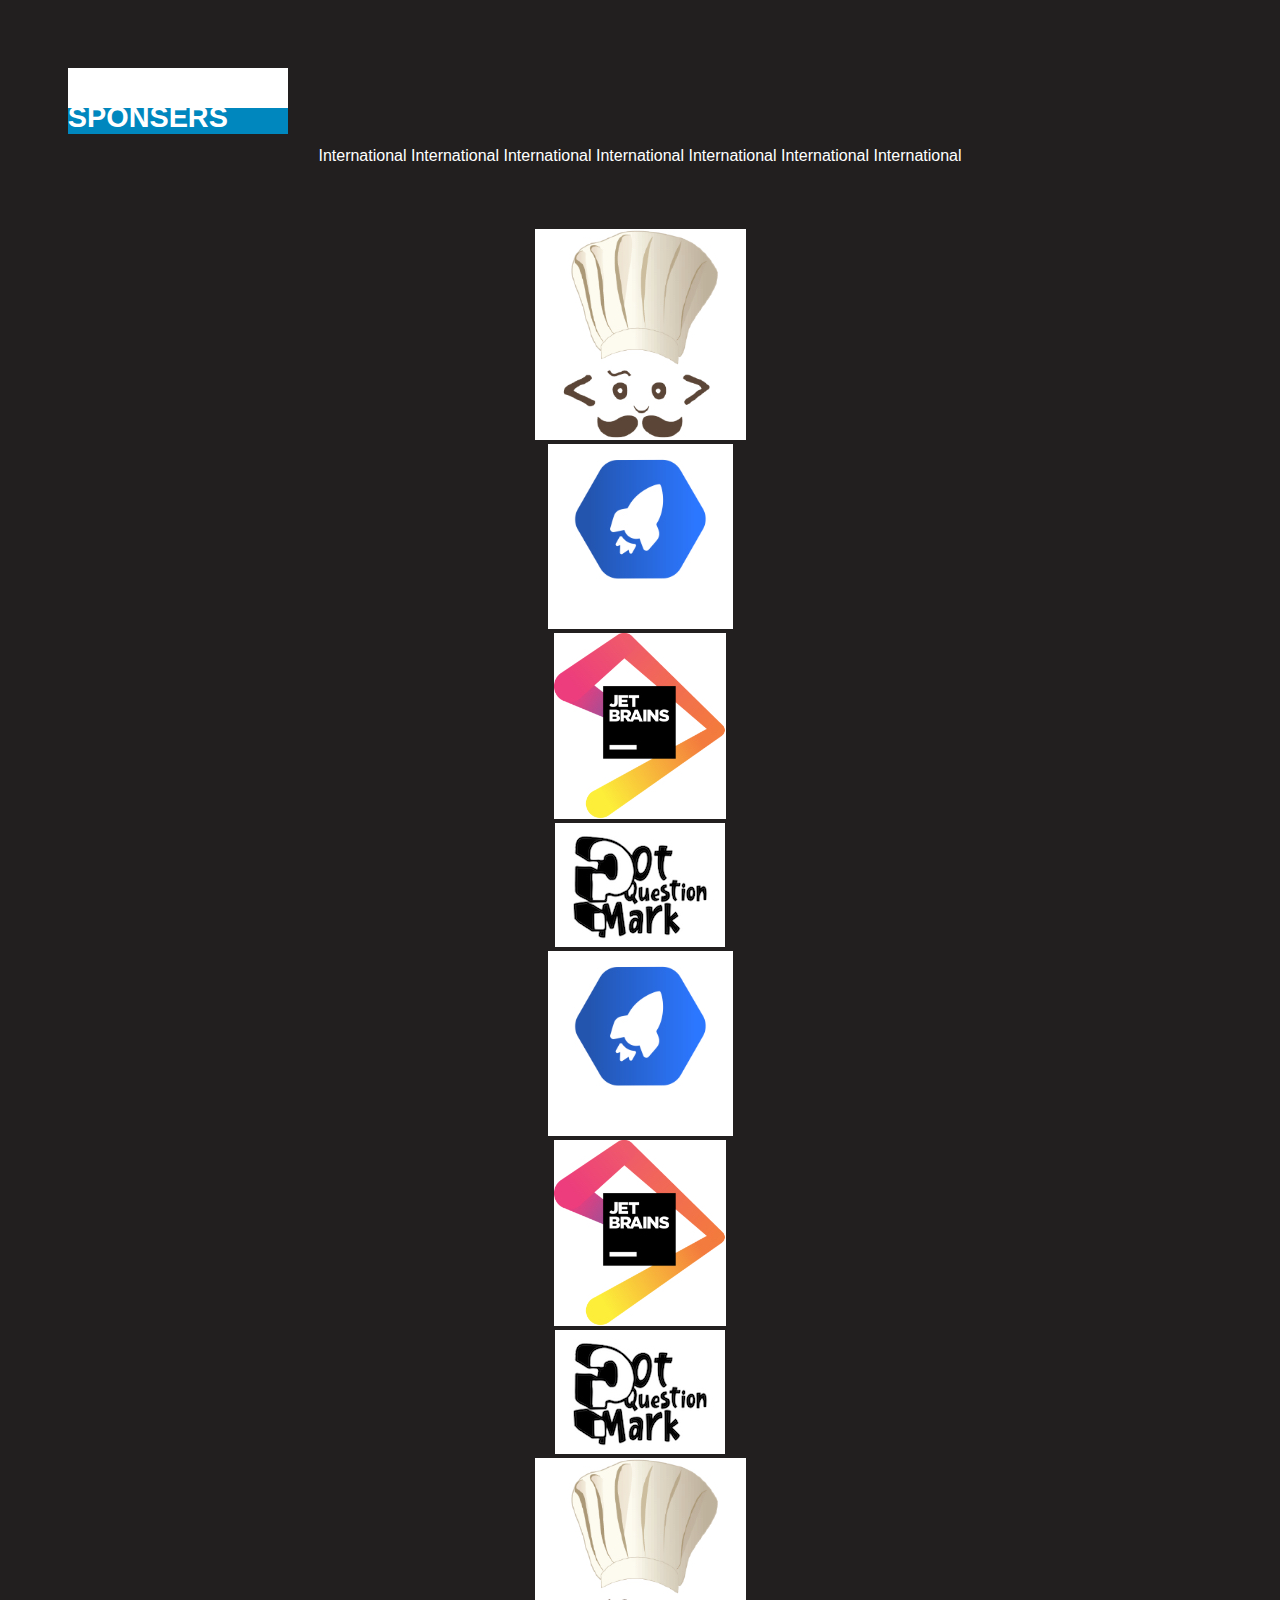
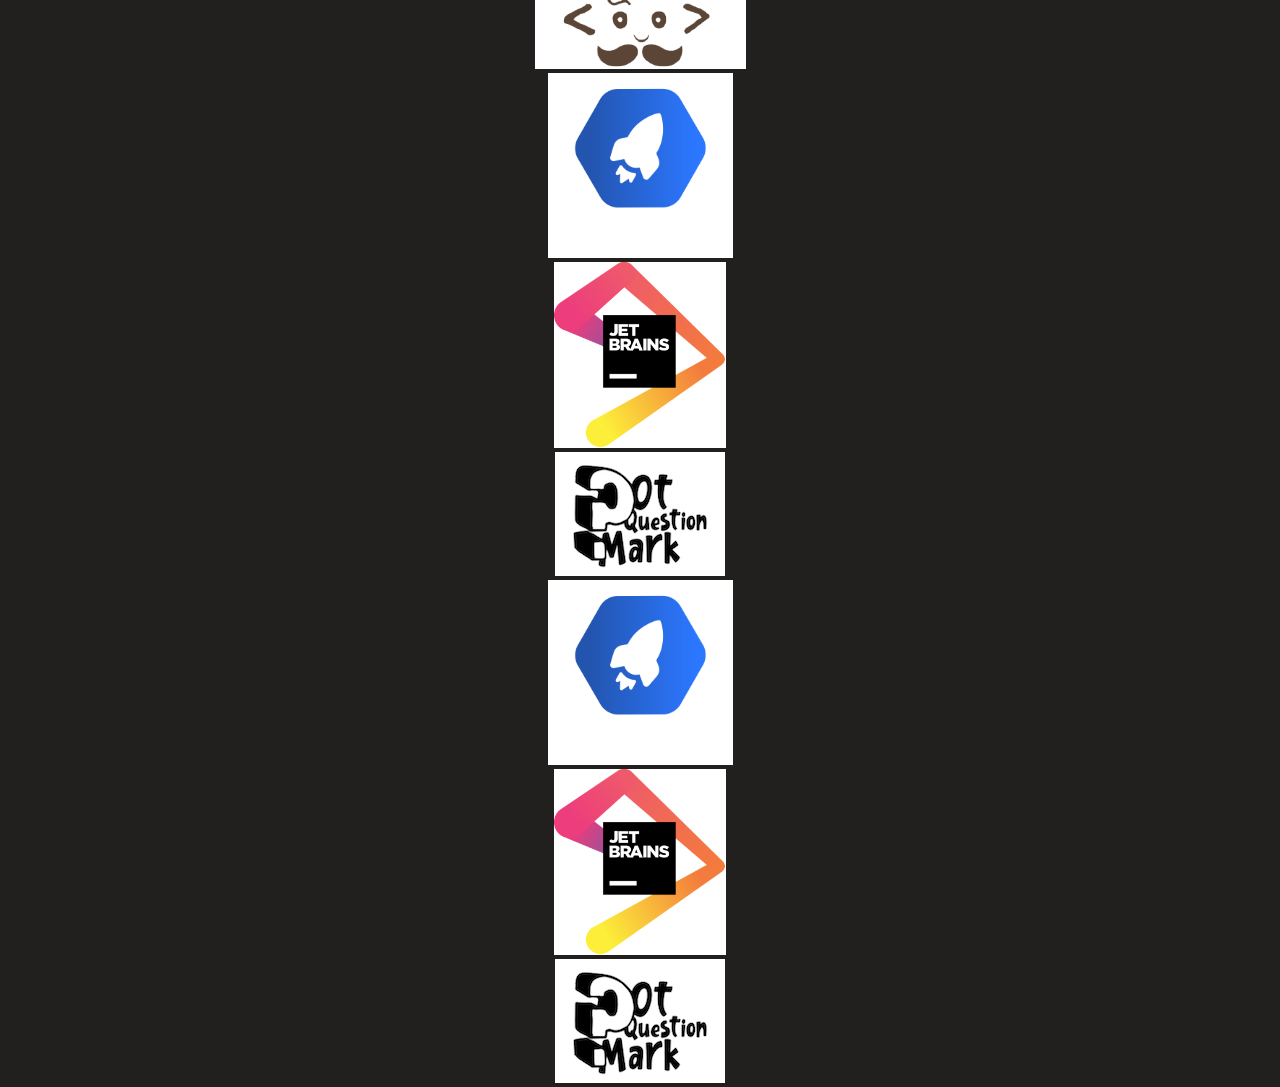
==== index.html @ 4baf5783 "work" ====
<!DOCTYPE html>
<html lang="en">
<head>
  <meta charset="UTF-8">
  <meta http-equiv="X-UA-Compatible" content="IE=edge">
  <link href="https://cdn.jsdelivr.net/npm/bootstrap@5.1.1/dist/css/bootstrap.min.css" rel="stylesheet" integrity="sha384-F3w7mX95PdgyTmZZMECAngseQB83DfGTowi0iMjiWaeVhAn4FJkqJByhZMI3AhiU" crossorigin="anonymous">
    <script src="https://cdn.jsdelivr.net/npm/bootstrap@5.1.1/dist/js/bootstrap.bundle.min.js" integrity="sha384-/bQdsTh/da6pkI1MST/rWKFNjaCP5gBSY4sEBT38Q/9RBh9AH40zEOg7Hlq2THRZ" crossorigin="anonymous"></script>
    <link href="style.css" rel="stylesheet">
  <meta name="viewport" content="width=device-width, initial-scale=1.0">
  <title>Document</title>
</head>
<body>

  <div class="container">

    <div class="headingEvent">
      <h1 class="theme">OUR SPONSERS</h1>
  </div>
  
  <center>International International International International International International International</center>
</div>

  

  <div class="sponsor_image">

    <div class="row">
      <div class="col">
        <center><img src="assets/3.jpg"></center>
      </div>

      <div class="col">
        <center><img src="assets/4.jpg"></center>
      </div>

      <div class="col">
        <center><img src="assets/1.jpg"></center>
      </div>
      <div class="col">
        <center><img src="assets/2.jpg"></center>
      </div>

      <div class="col">
        <center><img src="assets/4.jpg"></center>
      </div>

      <div class="col">
        <center><img src="assets/1.jpg"></center>
      </div>

      <div class="col">
        <center><img src="assets/2.jpg"></center>
      </div>

      <div class="col">
        <center><img src="assets/3.jpg"></center>
      </div>

      <div class="col">
        <center><img src="assets/4.jpg"></center>
      </div>

      <div class="col">
        <center><img src="assets/1.jpg"></center>
      </div>
      <div class="col">
        <center><img src="assets/2.jpg"></center>
      </div>

      <div class="col">
        <center><img src="assets/4.jpg"></center>
      </div>

      <div class="col">
        <center><img src="assets/1.jpg"></center>
      </div>

      <div class="col">
        <center><img src="assets/2.jpg"></center>
      </div>
    </div>

  </div>
  
</body>
</html>
---- style.css ----
body{
    font-family: 'Montserrat', sans-serif;
    margin: 0;
    padding: 0;
    width: 100%;
    overflow-x: hidden;

}

.section1{
    background-color: #221F1F;
    height: 100vh;
    width: 100vw;
    overflow: hidden;
    display: flex;
    justify-content: center;
    align-items: center;
}
.team-cont{
    display: flex;
    height: 80vh;
    justify-content: center;

}
.area .team{
    color: white;
    font-size: 5em;
    position: absolute;
    margin: 0;
    padding: 0;
    margin-left: 25vw;
    padding-left: 40px;
    transform: translateY(-50%);
}
.area{
    height: 70vh;
}
.area2{
    align-self: flex-end;
}

.area .bottom{
    width: 25vw;
    height: 35vh;
}
.area .top{
    width: 25vw;
    height: 35vh;
    
}

.area1 .bottom{
    background-color: #0087BE;
    color: white;
}
.area1 .top{
    background: url("assets/image1.jpeg");
    background-size: cover;
    background-position: center;
}
.area1 .bottom .t1{
    font-size: 2em;
    font-weight: 700;
    padding: 20px;
}
.area1 .bottom p{
    padding: 20px;
    padding-top: 0;
    font-size: 1em;
}
.area1 .button{
    font-size: 1.5em;
    width: fit-content;
    border: 1px solid white;
    padding: 4px 20px 4px 20px;
    margin-left: 20px;
    font-weight: 500;
}

.area2 .top{
    background-color: #005082;
    color: white;
    display: flex;
    justify-content: center;
    align-items: center;
}
.area2 .bottom{
    background: url("assets/image2.jpeg");
    background-size: cover;
    background-position: center;
}
.area2 .top svg{
    height: 60px;
}
.area2 .top p{
    font-size: 1.4em;
}

.c{
    height: fit-content;
    width: 80%;
}
.area3{
    background: url("assets/image3.jpg");
    background-size: cover;
    align-self: center;
    height: 20vw;
    width: 20vw;
    transform: translateY(+12.5%);

}

.section2{
    background-color: #00243A;
    height: 80vh;
    width: 100vw;
    color: white;
    
}
.section2 .text{
    display: flex;
    justify-content: center;
    flex-direction: column;
    align-items: center;
}
.section2 .text .t1{
    margin:0;
    padding: 0;
    font-weight: 500;
    font-size: 3em;
    margin-top: 5vh;

}
.section2 .text p{
    font-size: 1.2em;
}

.section3{
    background-color: #221F1F;
    height: fit-content;
    width: 100vw;
    display: flex; 
    flex-direction: column;
    align-items: center;
    color: white;
    
}
.section3 .text{
    display: flex;
    width: fit-content;
    align-items: center;
    flex-direction: column;
}
.section3 .text .t1{
    font-size: 3em;
}
.section3 .text p{
    font-size: 1.4em;
}

.commitee-cont{
    display: flex;
    /* change to column */
    flex-direction: row; 
    width: 80vw;
    flex-wrap: wrap;
    justify-content: space-between;
}
.commitee-cont .ccc{
    /* change to 1 */
    flex-grow: 0;
    /* change to 0 */
    flex-basis: 28%;
    background-color: black;
    padding:25px;
    margin-bottom: 30px;
}
.commitee-cont .ccc h1{
    padding: 0;
    margin: 0;
    font-size: 3em;
}
.commitee-cont .ccc p{
    font-size: 1.1em;
    width: 90%;
}
.commitee-cont .ccc .c{
    border:5px solid white;
    height: 100%;
    width: 100%;
    display: flex;
    flex-direction: column;
    align-items: center;
    justify-content: center;
}
.commitee-cont .ccc .button{
    font-size: 1em;
    width: fit-content;
    border: 2px solid #0087BE;
    margin-bottom: 20px;
    padding: 5px 15px 5px 15px;
}
.section3 .team{
    display: flex;
    flex-direction: column;
    align-items: center;
}
.section3 .team h1{
    font-size: 2.5em;
}
.section3 .team .cont{
    display: flex;
    height: fit-content;
    margin-bottom: 10vh;
    margin-top: 5vh;
}
.section3 .team .cont .ccc{
    height: 75%;
    width: 20vw;
    background-color: black;
    border-radius: 10px;
    padding: 30px;
    align-self: flex-end;
    z-index: 10;
    transform: translate(15%,-5%);
}
.section3 .circle{
    background-color: #0087BE;height: 60px; width: 60px; border-radius: 60px;position:absolute;transform: translateY(-100%);
}
.section3 .team .cont h1{
    padding: 0;
    margin: 0;
    
}
.section3 .team .cont p{
    padding-top: 30px;
    font-size: 1.3em;
    font-weight: 400;
}
.section3 .team .cont .image{
    width: 30vw;
    height: 30vw;
    background: url("assets/image3.jpg");
    background-size: cover;
    z-index: 0;
    border-radius: 5px;
}
.section4{
    height: 100vh;
    width: 100vw;;
    background-color: white;
    display: flex;
    flex-direction: column;
    justify-content: center;
    align-items: center;
}

.section4 .cont{
    height: 80vh;
    width: 90vw;

    display: flex;
    /* change to column */
    flex-direction: row; 
    flex-wrap: wrap;
    justify-content: center;
}
.section4 .ccc{
    height: 50%;
    flex-grow: 0;
    flex-basis: 18%;
    background-color: black;
    margin-bottom: 30px;
    margin: 10px;
}
.section4 .ccc2{
    height: 50%;
    flex-grow: 0;
    flex-basis: 36%;
    margin-bottom: 30px;
    margin: 20px;
    /* margin-top: 20px; */
    display: flex;
    flex-direction: column;
    align-items: flex-end;
    justify-content: flex-end;

}
.section4 .ccc2 p{
    text-align: right;
}
.section4 .ccc2 h1{
    margin: 0;
    padding: 0;
    color: #0087BE;
    font-size: 5em;
    display: inline;
}
.section4 .ccc2 h2{
    margin: 0;
    padding: 0;
    color: black;
    font-size: 3.4em;
}

.section4-mobile{
    display: none;
    flex-direction: column;
    height: fit-content
}
.section4-mobile .text{
    padding: 0 5vw 0 5vw;
    margin-top: 10px;
    height: fit-content;
}
.section4-mobile h2{
    color: black;
    font-size: 2em;
    margin: 0;
    padding: 0;
}
.section4-mobile h1{
    color: #0087BE;
    font-size: 3.5em;
    padding: 0;
    margin: 0;
}
.section4-mobile .cont{
    display: flex;
    height: 80vh;
    width: fit-content;
    
}
.section4-mobile .cont .cc{
    background-color: black;
    height: 65vh;
    width: 70vw;
    margin-right: 20px;
}
.section4-mobile .cx{
    height: fit-content;
    overflow-x:scroll;
    overflow-y:none;
}

.section5{
    background-color: #221F1F;
    height: fit-content;
    width: 100vw;
    display: flex;
    flex-direction: column;
    padding-bottom: 5vh;
}
.section5 .cont{
    height: fit-content;
    width: 90vw;
    align-self: center;
    display: flex;
    /* change to column */
    flex-direction: row; 
    flex-wrap: wrap;
    justify-content: center;
}
.section5 .ccc{
    height: 40vh;
    flex-grow: 0;
    flex-basis: 18%;
    background-color: white;
    margin-bottom: 30px;
    margin: 10px;
}
.section5 .text{
    padding-left: 5vw;
    margin-top: 5vh;
}
.section5 .text h1{
    padding: 0;
    margin:0;
    font-size: 5em;
    color: #0087BE;
}
.section5 .text p{
    padding: 0;
    margin:0;
    font-size: 1.2em;
    color: white;
    width: 60%;
    margin-bottom: 5vh;
}

.section6{
    background-color: #221F1F;
    height: fit-content;
    width: 100vw;
    display: flex; 
    flex-direction: column;
    align-items: center;
    color: white;
    
}
.section6 .text{
    display: flex;
    width: fit-content;
    align-items: center;
    flex-direction: column;
}
.section6 .text .t1{
    font-size: 3em;
}
.section6 .text p{
    font-size: 1.4em;
}
.section6 img{
    width: 80vw;
    background-size: cover;
}
@media only screen and (max-width: 800px) {
    .section1{
        height: fit-content;
    }
    .team-cont{
        display: flex;
        width: 90vw;
        flex-direction: column;
        height: auto;
    }
    .area{
        height: 80vh;
    }
    .area .team{
        display: none;
    }
    .area .top{
        width: 100%;
        height: 50%;
    }
    .area .bottom{
        width: 100%;
        height: 50%;
    }
    .area1 .botom .t1{
        padding-bottom: 0;
    }
    .area2 .top p{
        font-size: 1.3em;

    }
    .area3{
        display: none;
    }
    .section2 .text .t1{
        font-size: 1.8em;
    }
    .section2 .text p{
        font-size: 1em;
    }
    .section3 .text p{
        font-size: 1em;
    }
    .section6 .text p{
        font-size: 1em;
    }
    .commitee-cont{
        justify-content: center;
    }
    .commitee-cont .ccc{
        flex-basis: auto;
        width: 90vw;
        transform: scale(0.9);
    }
    .section3 .team h1{
        margin-bottom: 0;
    }
    .section3 .team .cont{
        flex-direction: column-reverse;
    }
    .section3 .team .cont .ccc{

        padding: 0;
        transform: none;
        width: 80vw;
        height: fit-content;
        border-radius: 0;
    }
    .section3 .text .t1{
        font-size: 1.8em;
    }
    .section6 .text .t1{
        font-size: 1.8em;
    }
    .section3 .circle{
        display: none;
    }
    .section3 .team .cont h1{
        font-size: 2em;
        padding: 10px;
    }
    .section3 .team .cont p{
        padding: 10px;
        padding-top: 0;
        margin-top: 0;
        font-size: 1em;
    }
    .section3 .team .cont .image{
        height: 80vw;
        width: 80vw;
        border-radius: 0;
    }
    .section4{
        display: none;

    }

    .section4-mobile{
        display: flex;
        height: 100vh;
        width: 100vw;
        background-color: white;
    }

    .section4 .cont{
        flex-direction: row; 
        flex-wrap: wrap;
        justify-content: center;
    }
    .section5 .cont{
        height: 70vh;
        overflow-y: scroll;
    }
    .section5 .ccc{
        flex-basis: 40%;
        height: 30vh;
    }
    .section5 .text{
        display: flex;
        flex-direction: column;
        align-items: center;
    }
    .section5 .text h1{
        font-size: 2em;
    }
    .section5 .text p{
        font-size: 0.7em;
        width: 80%;
        text-align: center;
    }
}
@media only screen and (max-width: 800px){
    .section4{
        display: none;

    }

    .section4-mobile{
        display: flex;
        height: 100vh;
        width: 100vw;
        background-color: white;
    }   
}
@media only screen and (max-width: 500px){
    .section4-mobile h1{

        font-size: 3em;

    }   
}

/* FOOTER  */
.footer{
    margin:0;
    padding:0;
    box-sizing:border-box;
    color: white;
    background-color:rgb(50, 55, 58) ;
}
/* .cont{
    max-width: 1170px;
    background-color:rgb(50, 55, 58) ;
    margin:auto;
   
} */
/* .row{
    display: flex;
    justify-content: space-evenly;
} */
ul{
    list-style: none;
    color: white;
}
/* .footer{
    background-color: rgb(50, 55, 58);
} */
/* .col{
    width:25%;
    padding: 0 15px;
} */
.xyz{
    font-size:24px;
    color: white;
    text-transform: capitalize;
    margin-bottom: 30px;
    position: relative;
    margin-top: 20px;
    text-decoration: none;
}
/* .col h4::before{
    content:'';
    position:absolute;
    left:0;
    bottom: -10px;
    height:2px;
    box-sizing: border-box;
    width:50px;
} */
/* .address{
    font-size: 30px;
    text-transform: capitalize;
    color:white;
    text-align: left;
    display: block;
    transition: all 0.3s ease;
} */
.xyz :hover{
    color:white;
    padding-left: 8px;
    text-decoration: none;
}
.address :hover{
    /* color:brown; */
    padding-left: 8px;

}

.handw{
    color: aliceblue;
    padding-top: 10px;
    padding-bottom: 5px;
}
.linefooter{
    padding-left:5px;
}
.copyr{
    padding-bottom: 10px;
}
.line{
    width: 10px;
    height: 10px;
    color: white;
}

.maps{
    width: 100%;
    height: 204px;
}

//template
body{
    box-sizing: border-box;
    background-color: #221F1F;
}

.template{
    border-style: solid;
    border-color: white;
    justify-content: center;
    align-items: center;
    background-color: black;
}
.template_contentbox{
    margin-right: 10px;
    margin-left: 10px;
    margin-top: 40px;
}


/* img{
    width: 500px;
    height: 500px;
} */

.content_template{
    margin-top: 3%;
}

.Event_name{
    color: #00AADC;
}

.event_detail{
    color: white;
}
.event_date{
    color: #00AADC;
}
.box{
    /* display: flex; */
    justify-content: center;
    margin-right: 10px;
    margin-left: 10px;
    margin-top: 50px;
    margin-bottom: 40px;
    /* display: flex;
    justify-content: center; */
}

.box_row{
    display: flex;
    justify-content: center;
}

.colbox{
    height: 260px;
    background-color: white;
    margin-top: 15px;
    box-sizing: content-box;
    
}

@media only screen and (max-width: 1024px) {
    .template_contentbox{
        display: block;
    }
}

//our sponsors
.headingEvent{
    justify-content: center;
    align-items: center;
    display: flex;
}



.theme {
    margin: 5.3vw;
    margin-bottom: 1vw;
    font-size: 1.8em;
    background: linear-gradient(to bottom, #ffffff 60%, #0087BE 40%);
    width: 220px;
  }

  .sponsor_image{
      margin-top: 5vw;
  }

// Event Page
/* navbar */

.offcanvas-body{
    text-align: right;
    background-color: #0087BE;
}
.logopng{
    margin-left:60px;
    margin-top: -20px;

}
.navbar-toggler{
    margin-right: 60px;
    margin-top: -35px;
}

.btn-close{
    opacity: 1;
}
a{
    color: #F5F5F1!important;
    text-decoration: none;
}
.offcanvas-header{
    background-color: #0087BE;
}
.navbar navbar-light bg-light fixed-top{
    color: #221F1F;
}
.navbar-nav justify-content-end flex-grow-1 pe-3{
    padding-top: 80px!important;
}
.nav-link{
    color: #0087be,!important;;
    font-family:Olivetta,sans-serif;
    font-weight: bold;
    line-height: 1;
    font-size: 25px;
    padding: 0.7em 0.5em 0.7em 1.4em;
    text-transform: uppercase;
}
.hori222019 a{
    font-family:Olivetta,sans-serif;
    font-weight: bold;
    line-height: 1;
    font-size: 20px;
    padding: 0.5em 0.5em 0.5em 0.5em;
}
.offcanvas-body{
    padding-top: 80px;
}
.cross{
    margin-right: 20px!important;
    padding-bottom: 35px!important;
}


/* Event */

body{
    box-sizing: border-box;
    background-color: #221F1F;
}

.eventstatic_eventhead{
    font-size: 18em;
    color: #78DCFA;
    margin-bottom: 20vw;
    margin-top: 10vw;
    
    
}

.page-item{
    margin-left: 10px;
    margin-right: 10px;
    border: none;
}

.page-link{
    border: none;
    font-size: 22px;
    color: #F5F5F1;
    background-color: #221F1F;
}
.page-link:hover{
    background-color: black;
    color: #78DCFA;
}

@media only screen and (max-width: 600px) {
    .logopng{
    height: 9em;
    width: 8em;

  }
  .eventhead{
      font-size: 7em;
      margin-top: 40%;
  }

}

/* footer */
*{
    margin:0;
    padding:0;
    box-sizing:border-box;
    color: white;
    background-color:#221F1F;
}

ul{
    list-style: none;
    color: white;
}

.xyz{
    font-size:24px;
    color: white;
    text-transform: capitalize;
    margin-bottom: 30px;
    position: relative;
    margin-top: 20px;
    text-decoration: none;
}

.xyz :hover{
    color:white;
    padding-left: 8px;
    text-decoration: none;
}
.address :hover{
    /* color:brown; */
    padding-left: 8px;

}

.handw{
    color: aliceblue;
    padding-top: 10px;
    padding-bottom: 5px;
}
.linefooter{
    padding-left:5px;
}
.copyr{
    padding-bottom: 10px;
}
.line{
    width: 10px;
    height: 10px;
    color: white;
}

.maps{
    width: 100%;
    height: 204px;
}

.sharad{
    display: flex;
    justify-content: center;
    font-size: 18em;
    color: #78DCFA;
    margin-bottom: 20vw;
    margin-top: 10vw;
}

// Contact page
 .header{
     color: #55B0E1;
     font-size: 50px;
     font-weight: bold;
 }
 .bg-img{
     background-image:url(assets/picture3.png);
     background-size: cover;
     background-attachment: fixed ;
     background-position: center center;
     background-repeat: no-repeat;
     background-color:#464646;
     color: white;
     opacity: 0.9;
 }
 .f{
     padding: 10px;     
 }
 .fields{
     background-color: #4B4B4B;
     color: #F5F5F1;
     padding: 7px;
     opacity: 0.7;
     width: 50%;
 }
  ::placeholder {
    color: white;
    opacity: 1;
} 
 .send{
     /* background-color: transparent;
     padding: 2px 10px;
     border-color: #55B0E1;
     border-radius: 15%; */

     margin-top: 20px;
  color: #FFFFFF;
  background-color:initial ;
  border: 2px #55B0E1 solid ;
  border-radius: 10px;
  padding: 2px 20px 2px 20px;
  text-align: center;
 }
 .pos{
     margin-top: 30%;
 }
 .size{
     font-size: small;

 }
 .img{
     float: left;
 }
 .gap{
     padding: 10px;
 }

 .footer{
    margin:0;
    padding:0;
    box-sizing:border-box;
    color: white;
    background-color:rgb(50, 55, 58) ;
}
/* .container{
    max-width: 1170px;
    background-color:rgb(50, 55, 58) ;
    margin:auto;
   
} */
/* .row{
    display: flex;
    justify-content: space-evenly;
} */
ul{
    list-style: none;
    color: white;
}
/* .footer{
    background-color: rgb(50, 55, 58);
} */
/* .col{
    width:25%;
    padding: 0 15px;
} */
.xyz{
    font-size:24px;
    color: white;
    text-transform: capitalize;
    margin-bottom: 30px;
    position: relative;
    margin-top: 20px;
    text-decoration: none;
}
/* .col h4::before{
    content:'';
    position:absolute;
    left:0;
    bottom: -10px;
    height:2px;
    box-sizing: border-box;
    width:50px;
} */
/* .address{
    font-size: 30px;
    text-transform: capitalize;
    color:white;
    text-align: left;
    display: block;
    transition: all 0.3s ease;
} */
.xyz :hover{
    color:white;
    padding-left: 8px;
    text-decoration: none;
}
.address :hover{
    /* color:brown; */
    padding-left: 8px;

}

.handw{
    color: aliceblue;
    padding-top: 10px;
    padding-bottom: 5px;
}
.linefooter{
    padding-left:5px;
}
.copyr{
    padding-bottom: 10px;
}
.line{
    width: 10px;
    height: 10px;
    color: white;
}

.maps{
    width: 100%;
    height: 204px;
}
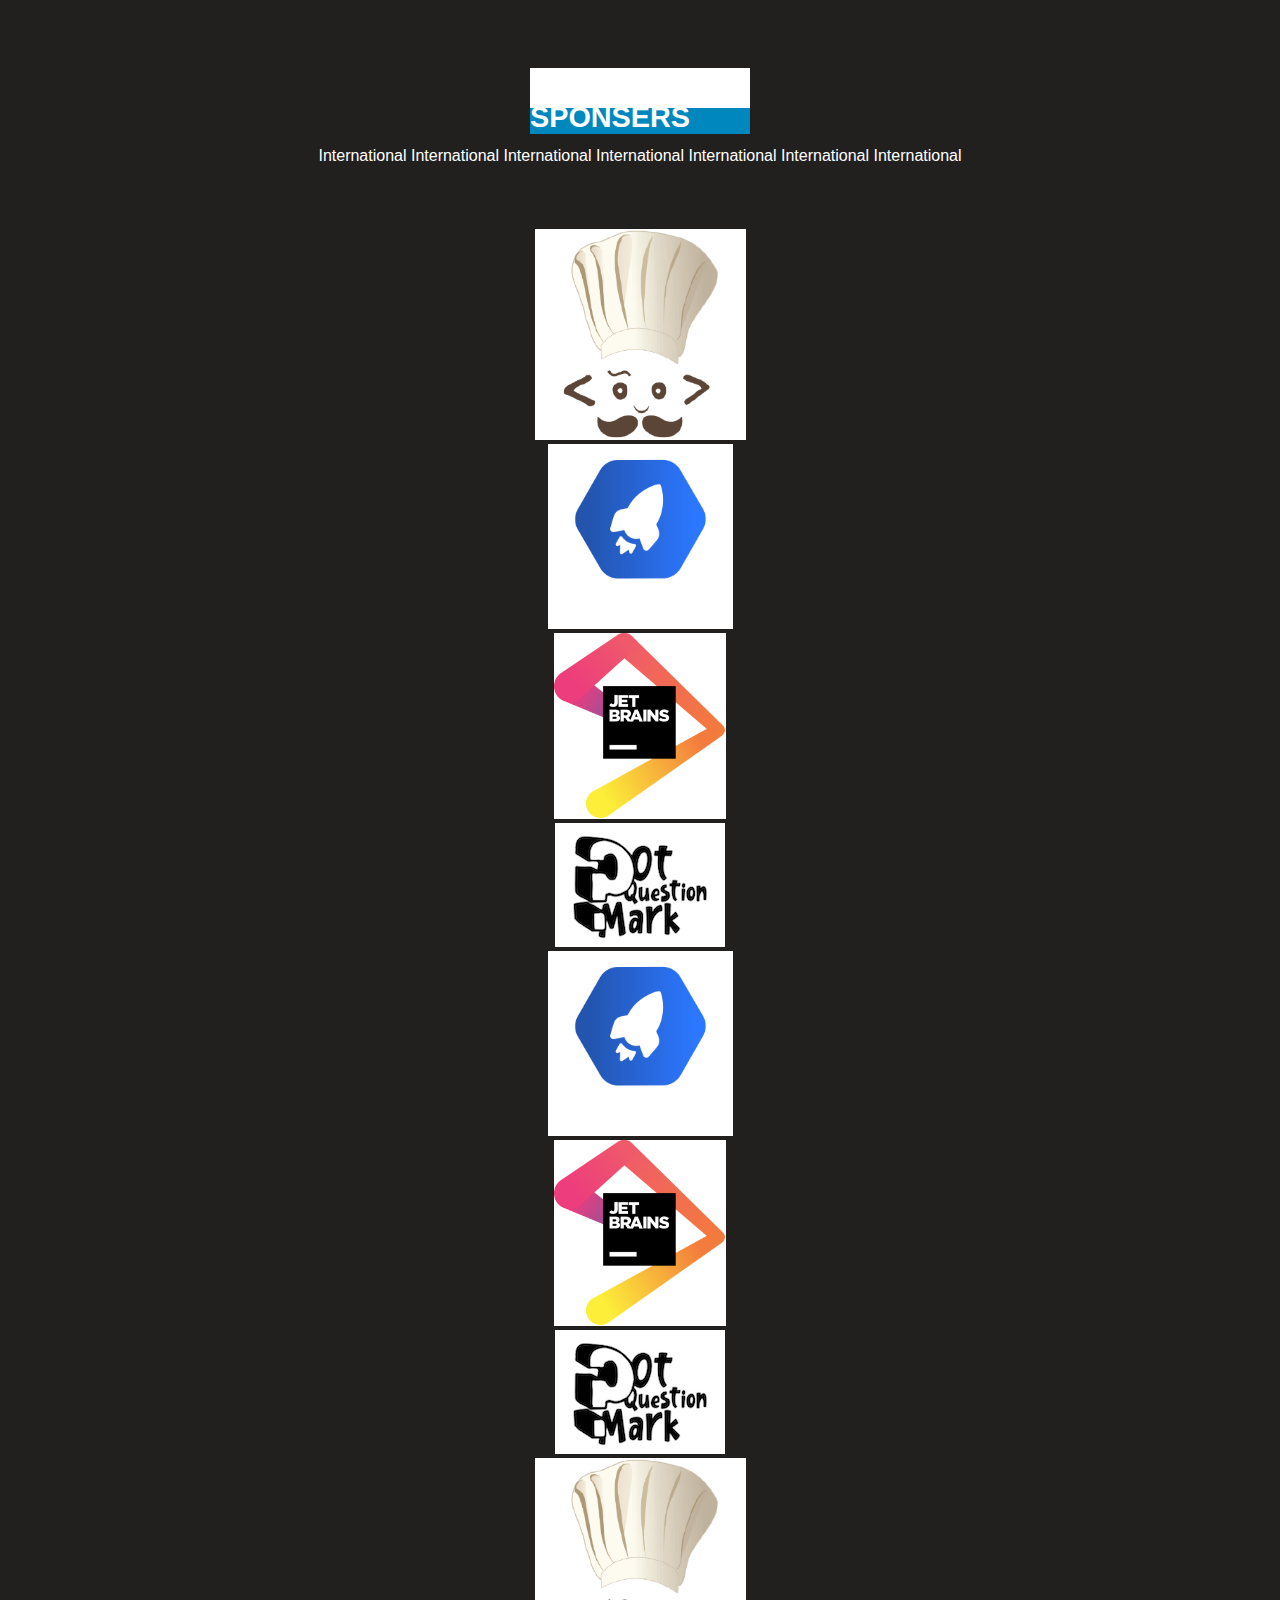
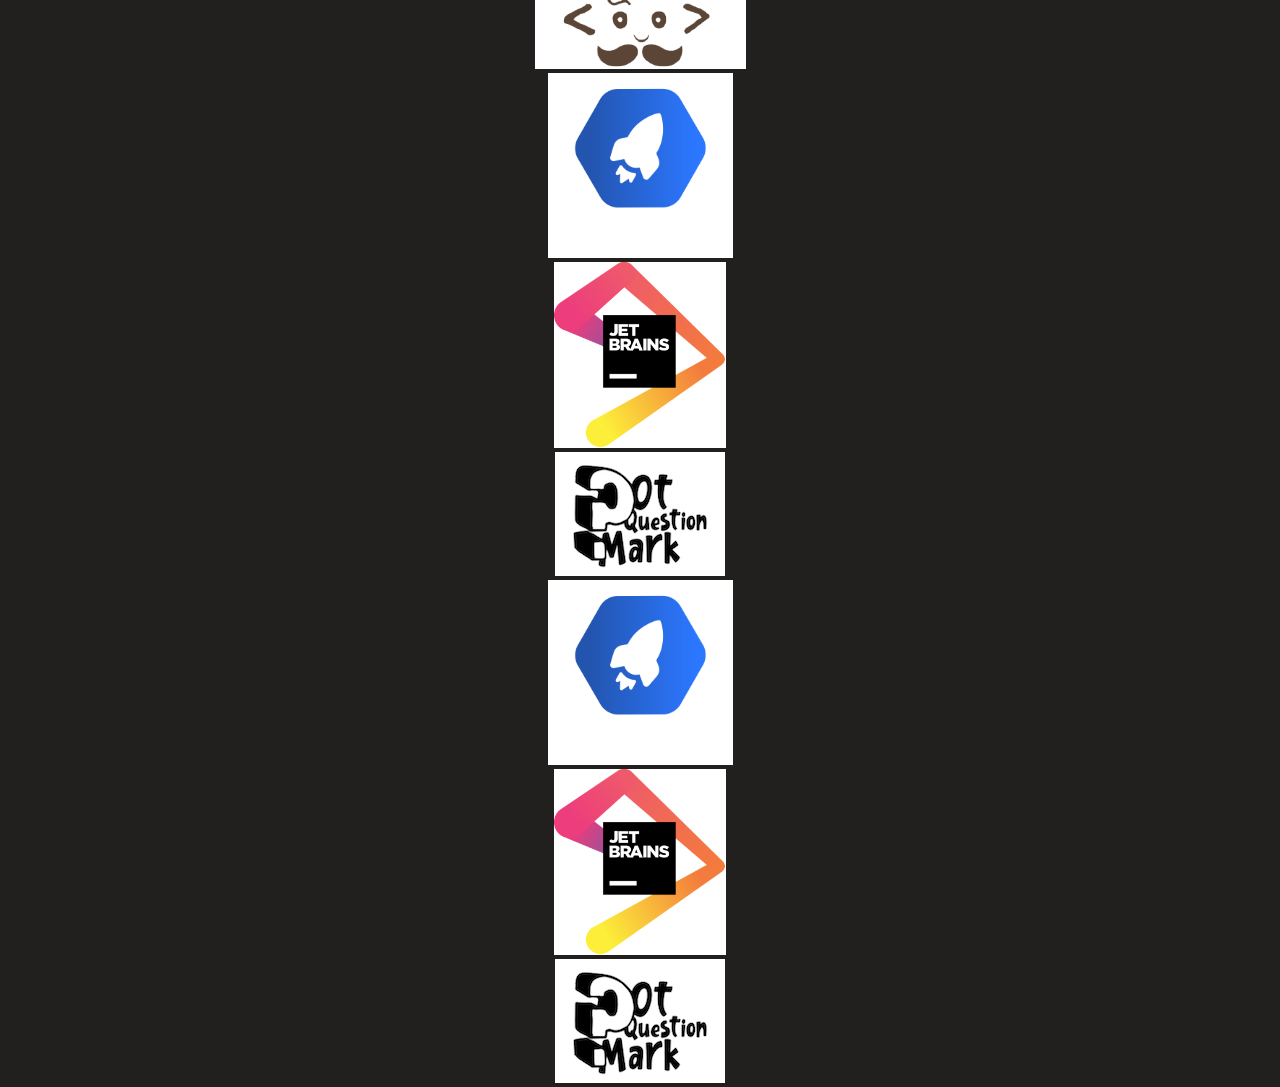
==== commit ca0cf89c: "work compiled" ====
--- a/index.html
+++ b/index.html
@@ -5,7 +5,7 @@
   <meta http-equiv="X-UA-Compatible" content="IE=edge">
   <link href="https://cdn.jsdelivr.net/npm/bootstrap@5.1.1/dist/css/bootstrap.min.css" rel="stylesheet" integrity="sha384-F3w7mX95PdgyTmZZMECAngseQB83DfGTowi0iMjiWaeVhAn4FJkqJByhZMI3AhiU" crossorigin="anonymous">
     <script src="https://cdn.jsdelivr.net/npm/bootstrap@5.1.1/dist/js/bootstrap.bundle.min.js" integrity="sha384-/bQdsTh/da6pkI1MST/rWKFNjaCP5gBSY4sEBT38Q/9RBh9AH40zEOg7Hlq2THRZ" crossorigin="anonymous"></script>
-    <link href="style.css" rel="stylesheet">
+    <link href="./style.css" rel="stylesheet">
   <meta name="viewport" content="width=device-width, initial-scale=1.0">
   <title>Document</title>
 </head>
--- a/style.css
+++ b/style.css
@@ -654,7 +654,7 @@
     height: 204px;
 }
 
-//template
+/* //template */
 body{
     box-sizing: border-box;
     background-color: #221F1F;
@@ -723,7 +723,7 @@
     }
 }
 
-//our sponsors
+/* //our sponsors */
 .headingEvent{
     justify-content: center;
     align-items: center;
@@ -744,7 +744,7 @@
       margin-top: 5vw;
   }
 
-// Event Page
+/* // Event Page */
 /* navbar */
 
 .offcanvas-body{
@@ -914,7 +914,7 @@
     margin-top: 10vw;
 }
 
-// Contact page
+/* // Contact page */
  .header{
      color: #55B0E1;
      font-size: 50px;
